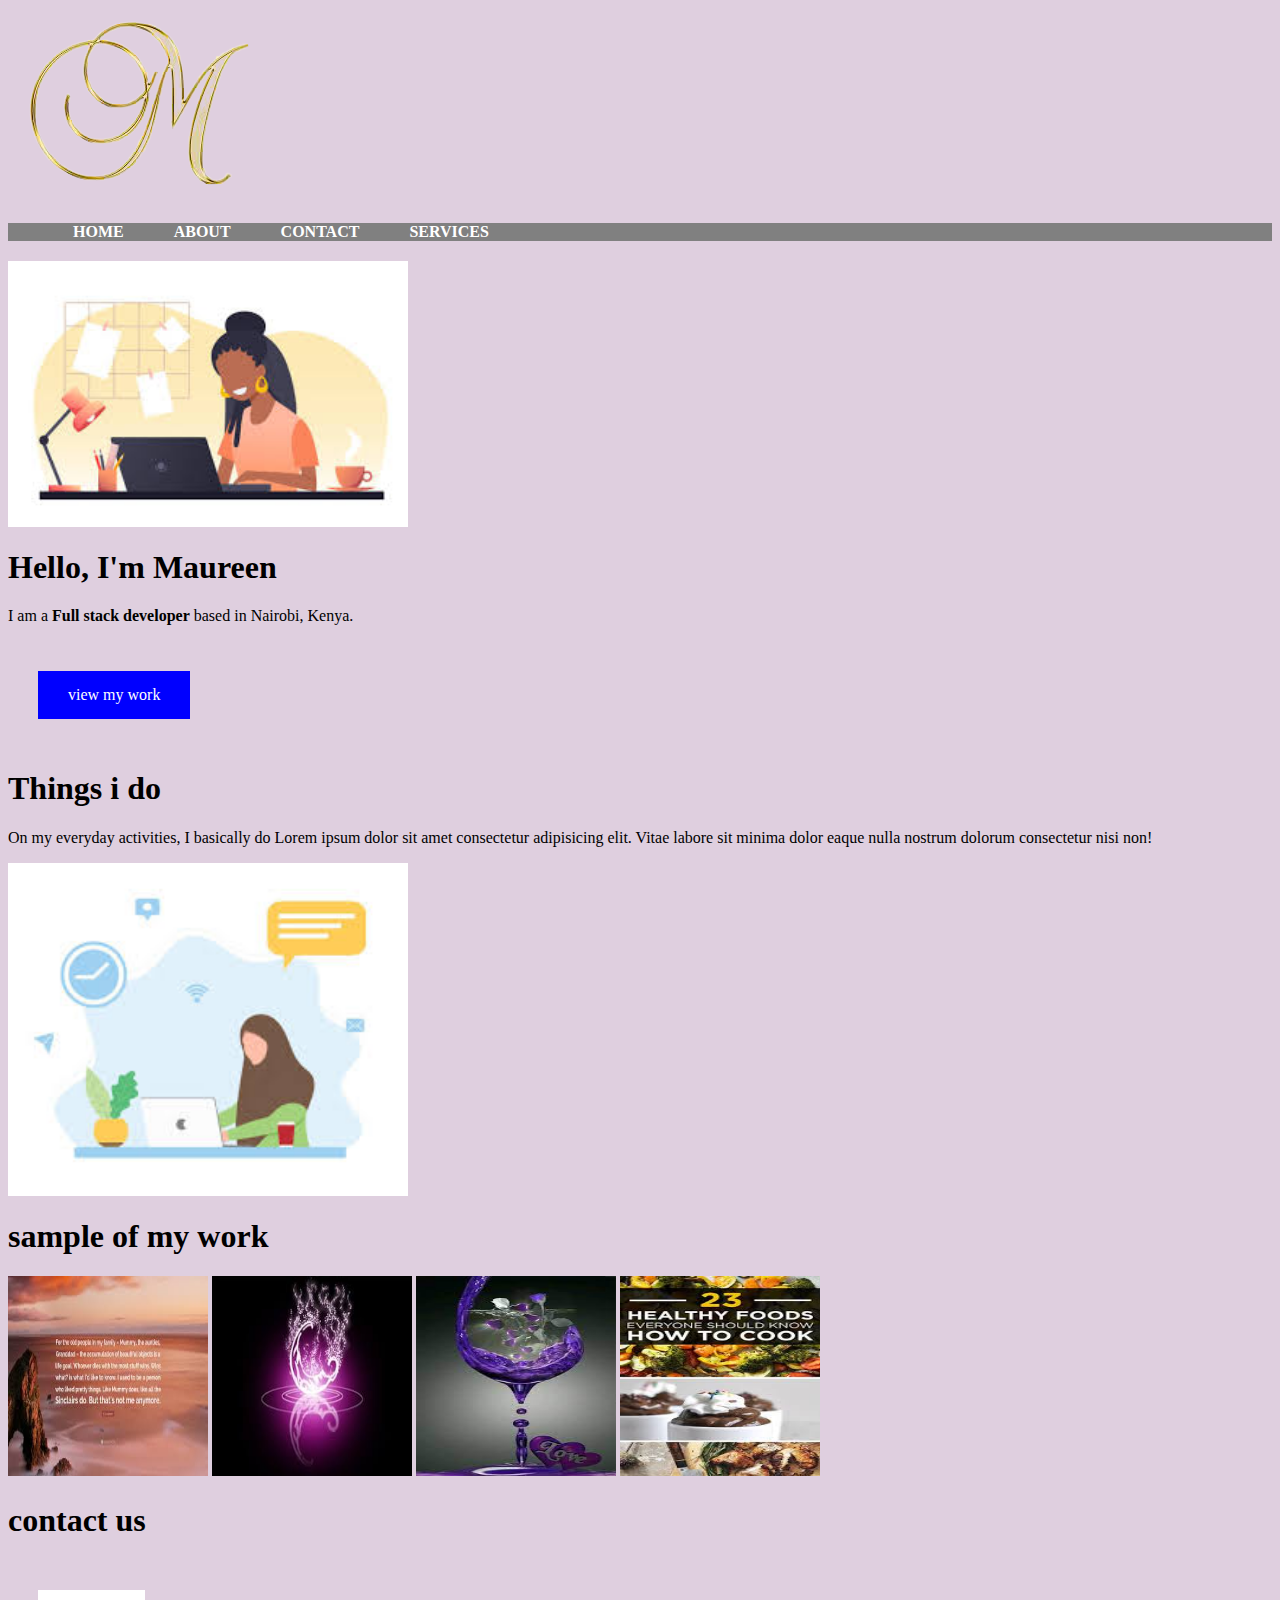
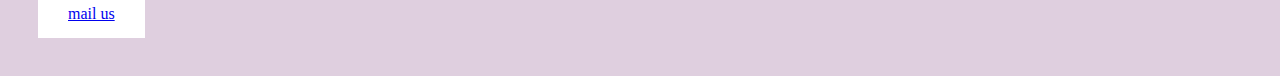
==== index.html @ f30ab79c "change file name home.html to index.html" ====
<!DOCTYPE html>
<html lang="en">
  <head>
    <meta charset="UTF-8" />
    <meta http-equiv="X-UA-Compatible" content="IE=edge" />
    <meta name="viewport" content="width=device-width, initial-scale=1.0" />
    <link rel="stylesheet" href="style.css" />
    <link rel="shortcut icon" href="images/m-e.png" type="image/png" />
    <title>my portfolio</title>
  </head>
  <body>
    <!--logo-->
    <div class="logo">
      <img src="/images/m-e.png" />
    </div>

    <!--list-->
    <nav class="navbar">
      <ul>
        <li><a href="home.html">HOME</a></li>
        <li><a href="/about.html">ABOUT</a></li>
        <li><a href="">CONTACT</a></li>
        <li><a href="">SERVICES</a></li>
      </ul>
    </nav>
    <!--header and paragraph-->
    <div class="container">
      <div><img src="/images/bw.jpeg" /></div>
      <div>
        <h1 class="intro">Hello, I'm Maureen</h1>
        <p>
          I am a <strong>Full stack developer</strong> based in Nairobi, Kenya.
        </p>
        <a href="https://github.com/kmaureen72" class="button">view my work</a>
      </div>
      <h1 class="intro">Things i do</h1>
      <p>
        On my everyday activities, I basically do Lorem ipsum dolor sit amet
        consectetur adipisicing elit. Vitae labore sit minima dolor eaque nulla
        nostrum dolorum consectetur nisi non!
      </p>
      <img src="/images/w1.jpeg" />
    </div>
    <div class="column">
      <h1>sample of my work</h1>
      <img src="/images/d.jpeg" />
      <img src="/images/d1.jpeg" />
      <img src="/images/d2.jpeg" />
      <img src="/images/d3.jpeg" />
    </div>
    <h1>contact us</h1>
    <footer>
      <a href="mailto:abc@example.com?subject = Feedback&body = Message">
        mail us
      </a>
    </footer>
  </body>
</html>
---- style.css ----
.navbar {
  margin: 0px;
  padding: 0px;
  justify-content: center;
  background-color: gray;
  position: relative;
  float: center;
}
.navbar ul {
  display: flex;
  list-style: none;
  margin: 20px 0px;
}
.navbar ul li a {
  padding: 8px 25px;
  color: white;
  font-weight: bold;
  text-decoration: none;
  transition: all 0.5s ease;
}
.navbar ul li a:hover {
  background-color: blue;
  color: black;
  box-shadow: 0 0 8px white;
}
.logo {
  width: 50px;
  border-radius: 50px;
}
.button {
  background-color: blue;
  border: none;
  color: white;
  margin: 30px;
  padding: 15px 30px;
  text-decoration: none;
  display: inline-block;
  text-align: center;
}
.button:hover {
  background-color: white;
  color: black;
  box-shadow: 0 0 10px black;
}
.container img {
  display: flex;
  width: 400px;
  height: 4oopx;
}
.column img {
  width: 200px;
  height: 200px;
  column-count: 2;
  column-gap: 15px;
  margin: 20, 15, 20, 15px;
}
.column:hover {
  column-gap: 15px;
  background-color: blue;
}
footer {
  background-color: white;
  border: none;
  color: white;
  margin: 30px;
  padding: 15px 30px;
  text-decoration: none;
  display: inline-block;
  text-align: center;
}
body {
  background-color: rgb(223, 207, 223);
}

@media all and (max-width: 760px) {
  .navbar {
    background-color: blue;
  }
  body {
    background-color: palegoldenrod;
  }
}
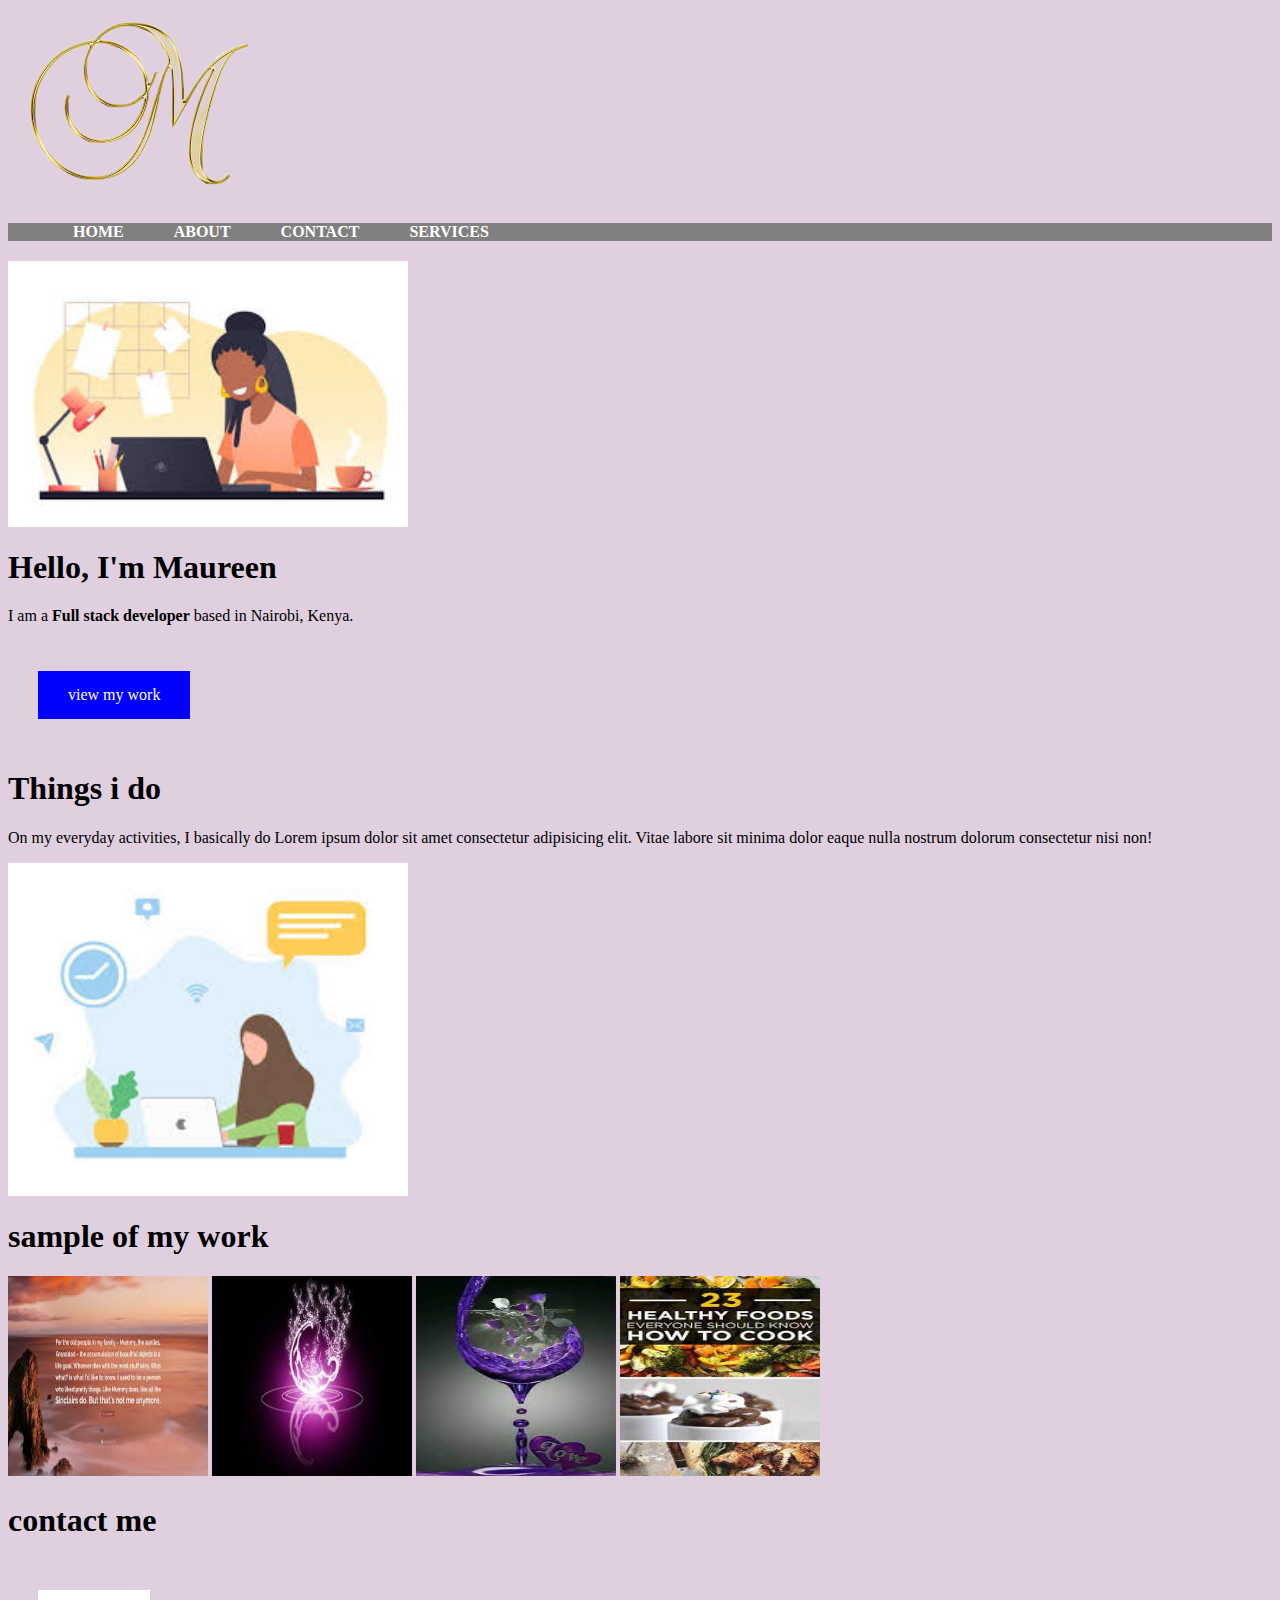
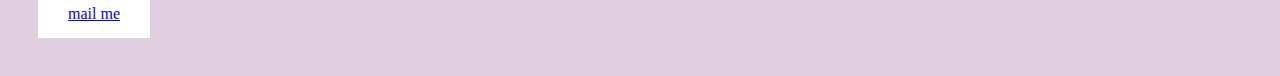
==== commit bcfa492f: "change contact me" ====
--- a/index.html
+++ b/index.html
@@ -11,21 +11,21 @@
   <body>
     <!--logo-->
     <div class="logo">
-      <img src="/images/m-e.png" />
+      <img src="images/m-e.png" />
     </div>
 
     <!--list-->
     <nav class="navbar">
       <ul>
-        <li><a href="home.html">HOME</a></li>
-        <li><a href="/about.html">ABOUT</a></li>
+        <li><a href="index.html">HOME</a></li>
+        <li><a href="about.html">ABOUT</a></li>
         <li><a href="">CONTACT</a></li>
         <li><a href="">SERVICES</a></li>
       </ul>
     </nav>
     <!--header and paragraph-->
     <div class="container">
-      <div><img src="/images/bw.jpeg" /></div>
+      <div><img src="images/bw.jpeg" /></div>
       <div>
         <h1 class="intro">Hello, I'm Maureen</h1>
         <p>
@@ -39,19 +39,19 @@
         consectetur adipisicing elit. Vitae labore sit minima dolor eaque nulla
         nostrum dolorum consectetur nisi non!
       </p>
-      <img src="/images/w1.jpeg" />
+      <img src="images/w1.jpeg" />
     </div>
     <div class="column">
       <h1>sample of my work</h1>
-      <img src="/images/d.jpeg" />
-      <img src="/images/d1.jpeg" />
-      <img src="/images/d2.jpeg" />
-      <img src="/images/d3.jpeg" />
+      <img src="images/d.jpeg" />
+      <img src="images/d1.jpeg" />
+      <img src="images/d2.jpeg" />
+      <img src="images/d3.jpeg" />
     </div>
-    <h1>contact us</h1>
+    <h1>contact me</h1>
     <footer>
       <a href="mailto:abc@example.com?subject = Feedback&body = Message">
-        mail us
+        mail me
       </a>
     </footer>
   </body>
